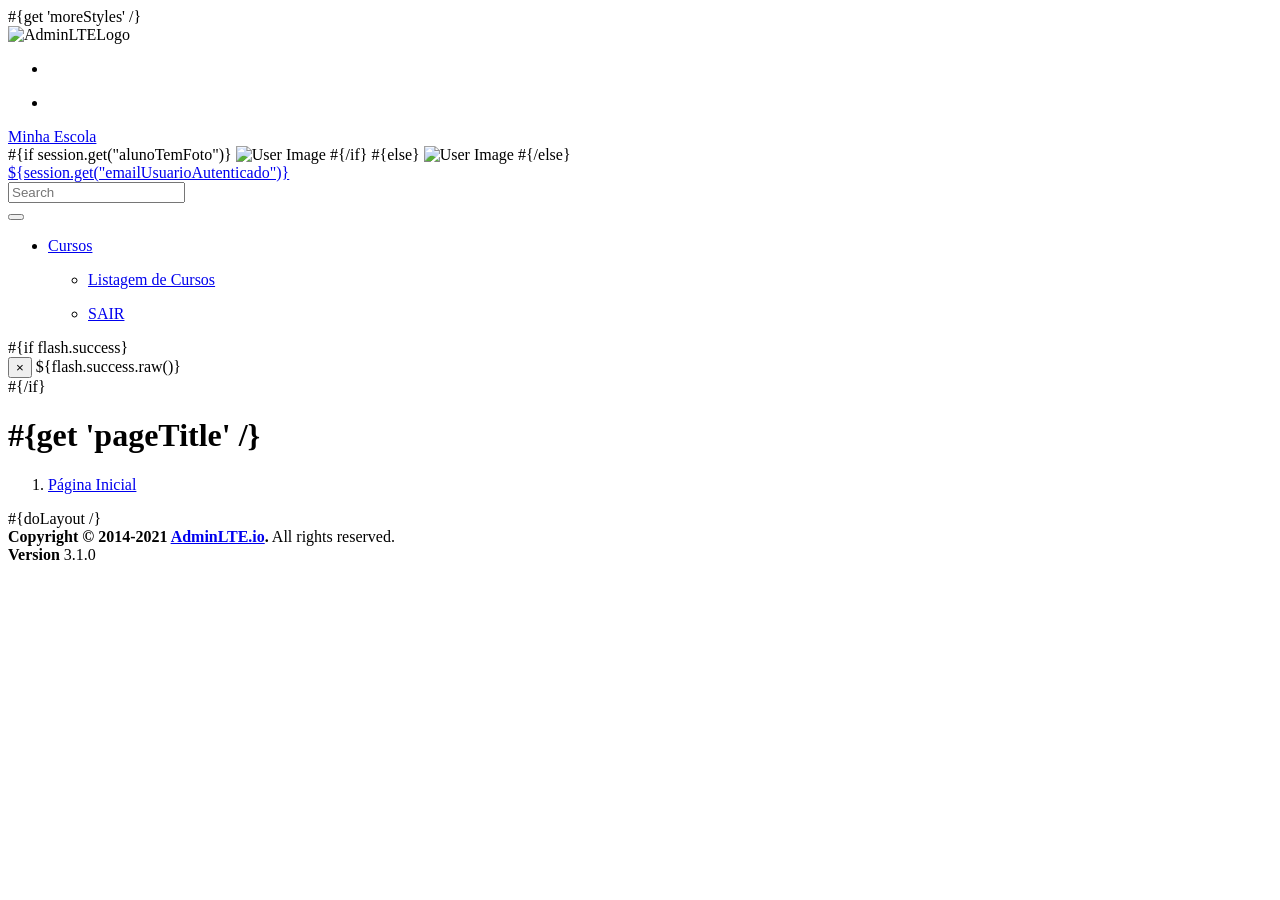
==== app/views/main-aluno.html @ 4024ad17 "Adicionando o codigo do projeto no Git" ====
<!DOCTYPE html>
<html lang="en">
<head>
  <meta charset="utf-8">
  <meta name="viewport" content="width=device-width, initial-scale=1">
  <title>#{get 'title' /}</title>

  <!-- Google Font: Source Sans Pro -->
  <link rel="stylesheet" href="https://fonts.googleapis.com/css?family=Source+Sans+Pro:300,400,400i,700&display=fallback">
  <!-- Font Awesome -->
  <link rel="stylesheet" href="@{'/public/admin-lte/plugins/fontawesome-free/css/all.min.css'}">
  <!-- Ionicons -->
  <link rel="stylesheet" href="https://code.ionicframework.com/ionicons/2.0.1/css/ionicons.min.css">
  <!-- Tempusdominus Bootstrap 4 -->
  <link rel="stylesheet" href="@{'/public/admin-lte/plugins/tempusdominus-bootstrap-4/css/tempusdominus-bootstrap-4.min.css'}">
  <!-- iCheck -->
  <link rel="stylesheet" href="@{'/public/admin-lte/plugins/icheck-bootstrap/icheck-bootstrap.min.css'}">
  <!-- JQVMap -->
  <link rel="stylesheet" href="@{'/public/admin-lte/plugins/jqvmap/jqvmap.min.css'}">
  <!-- Theme style -->
  <link rel="stylesheet" href="@{'/public/admin-lte/dist/css/adminlte.min.css'}">
  <!-- overlayScrollbars -->
  <link rel="stylesheet" href="@{'/public/admin-lte/plugins/overlayScrollbars/css/OverlayScrollbars.min.css'}">
  <!-- Daterange picker -->
  <link rel="stylesheet" href="@{'/public/admin-lte/plugins/daterangepicker/daterangepicker.css'}">
  <!-- summernote -->
  <link rel="stylesheet" href="@{'/public/admin-lte/plugins/summernote/summernote-bs4.min.css'}">
  
  <link rel="stylesheet" media="screen" href="@{'/public/stylesheets/main.css'}">
  
  #{get 'moreStyles' /}
</head>
<body class="hold-transition sidebar-mini layout-fixed">
<div class="wrapper">

  <!-- Preloader -->
  <div class="preloader flex-column justify-content-center align-items-center">
    <img class="animation__shake" src="@{'/public/admin-lte/dist/img/AdminLTELogo.png'}" alt="AdminLTELogo" height="60" width="60">
  </div>

  <!-- Navbar -->
  <nav class="main-header navbar navbar-expand navbar-white navbar-light">
    <!-- Left navbar links -->
    <ul class="navbar-nav">
      <li class="nav-item">
        <a class="nav-link" data-widget="pushmenu" href="#" role="button"><i class="fas fa-bars"></i></a>
      </li>
      <!-- 
      <li class="nav-item d-none d-sm-inline-block">
        <a href="index3.html" class="nav-link">Home</a>
      </li>
      <li class="nav-item d-none d-sm-inline-block">
        <a href="#" class="nav-link">Contact</a>
      </li>
       -->
    </ul>

    <!-- Right navbar links -->
    <ul class="navbar-nav ml-auto">
      <!-- Navbar Search -->
      
      <li class="nav-item">
        <a class="nav-link" data-widget="fullscreen" href="#" role="button">
          <i class="fas fa-expand-arrows-alt"></i>
        </a>
      </li>
    </ul>
  </nav>
  <!-- /.navbar -->

  <!-- Main Sidebar Container -->
  <aside class="main-sidebar sidebar-dark-primary elevation-4">
    <!-- Brand Logo -->
    <a href="@{Alunos.paginaInicial()}" class="brand-link">
      <i class="fas fa-school"></i>      
      <span class="brand-text font-weight-light">Minha Escola</span>
    </a>

    <!-- Sidebar -->
    <div class="sidebar">
      <!-- Sidebar user panel (optional) -->
      <div class="user-panel mt-3 pb-3 mb-3 d-flex">
        <div class="image">
          #{if session.get("alunoTemFoto")}
          <img src="@{Alunos.renderFotoAluno(session.get('usuarioID'))}" class="img-circle elevation-2" alt="User Image">
          #{/if}
          #{else}          
          <img src="@{'/public/admin-lte/dist/img/user2-160x160.jpg'}" class="img-circle elevation-2" alt="User Image">
          #{/else}
        </div>
        <div class="info">
          <a href="#" class="d-block">${session.get("emailUsuarioAutenticado")}</a>
        </div>
      </div>

      <!-- SidebarSearch Form -->
      <div class="form-inline">
        <div class="input-group" data-widget="sidebar-search">
          <input class="form-control form-control-sidebar" type="search" placeholder="Search" aria-label="Search">
          <div class="input-group-append">
            <button class="btn btn-sidebar">
              <i class="fas fa-search fa-fw"></i>
            </button>
          </div>
        </div>
      </div>

      <!-- Sidebar Menu -->
      <nav class="mt-2">
        <ul class="nav nav-pills nav-sidebar flex-column" data-widget="treeview" role="menu" data-accordion="false">
          <!-- Add icons to the links using the .nav-icon class
               with font-awesome or any other icon font library -->
          
          <li class="nav-item">
            <a href="#" class="nav-link">
              <i class="nav-icon fas fa-graduation-cap"></i>
              <p>
                Cursos
                <!-- <i class="fas fa-user-graduate right"></i>  -->
              </p>
            </a>
            <ul class="nav nav-treeview">              
              <li class="nav-item">
                <a href="@{Cursos.listar}" class="nav-link">
                  <i class="fas fa-graduation-cap nav-icon"></i>
                  <p>Listagem de Cursos</p>
                </a>
              </li>                            
            </ul>
            <ul class="nav">
            <li class="nav-item">
	            <a href="@{Application.logout}" class="nav-link">
	              <i class="nav-icon fas fa-sign-out-alt"></i>
	              <p class="text">SAIR</p>
	            </a>
	          </li>
            </ul>
          </li>     
        </ul>
      </nav>
      <!-- /.sidebar-menu -->
    </div>
    <!-- /.sidebar -->
  </aside>

  <!-- Content Wrapper. Contains page content -->
  <div class="content-wrapper">
    <!-- Content Header (Page header) -->
    <div class="content-header">
      <div class="container-fluid">
      	<div class="col-sm-12">
      		#{if flash.success}
      		<div class="alert alert-success alert-dismissible">
               <button type="button" class="close" data-dismiss="alert" aria-hidden="true">×</button>
               <i class="icon fas fa-check"></i>                  
               ${flash.success.raw()}
             </div>
            #{/if}
      	</div>
        <div class="row">
          <div class="col-sm-6">
            <h1 class="m-0">#{get 'pageTitle' /}</h1>
          </div><!-- /.col -->
          <div class="col-sm-6">
            <ol class="breadcrumb float-sm-right">
              <li class="breadcrumb-item"><a href="@{Alunos.paginaInicial()}">Página Inicial</a></li>                       
            </ol>
          </div><!-- /.col -->
        </div><!-- /.row -->
      </div><!-- /.container-fluid -->
    </div>
    <!-- /.content-header -->

    <!-- Main content -->
    <section class="content">
      <div class="container-fluid">
        <!-- Small boxes (Stat box) -->
        <div class="row">
          <div class="col-lg-12">
          	
          	#{doLayout /}
          
          </div>
        </div>
        <!-- /.row (main row) -->
      </div><!-- /.container-fluid -->
    </section>
    <!-- /.content -->
  </div>
  <!-- /.content-wrapper -->
  <footer class="main-footer">
    <strong>Copyright &copy; 2014-2021 <a href="https://adminlte.io">AdminLTE.io</a>.</strong>
    All rights reserved.
    <div class="float-right d-none d-sm-inline-block">
      <b>Version</b> 3.1.0
    </div>
  </footer>

  <!-- Control Sidebar -->
  <aside class="control-sidebar control-sidebar-dark">
    <!-- Control sidebar content goes here -->
  </aside>
  <!-- /.control-sidebar -->
</div>
<!-- ./wrapper -->

<!-- jQuery -->
<script src="@{'/public/admin-lte/plugins/jquery/jquery.min.js'}"></script>
<!-- jQuery UI 1.11.4 -->
<script src="@{'/public/admin-lte/plugins/jquery-ui/jquery-ui.min.js'}"></script>
<!-- Resolve conflict in jQuery UI tooltip with Bootstrap tooltip -->
<script>
  $.widget.bridge('uibutton', $.ui.button)
</script>
<!-- Bootstrap 4 -->
<script src="@{'/public/admin-lte/plugins/bootstrap/js/bootstrap.bundle.min.js'}"></script>
<!-- ChartJS -->
<script src="@{'/public/admin-lte/plugins/chart.js/Chart.min.js'}"></script>
<!-- Sparkline -->
<script src="@{'/public/admin-lte/plugins/sparklines/sparkline.js'}"></script>
<!-- JQVMap -->
<script src="@{'/public/admin-lte/plugins/jqvmap/jquery.vmap.min.js'}"></script>
<script src="@{'/public/admin-lte/plugins/jqvmap/maps/jquery.vmap.usa.js'}"></script>
<!-- jQuery Knob Chart -->
<script src="@{'/public/admin-lte/plugins/jquery-knob/jquery.knob.min.js'}"></script>
<!-- daterangepicker -->
<script src="@{'/public/admin-lte/plugins/moment/moment.min.js'}"></script>
<script src="@{'/public/admin-lte/plugins/daterangepicker/daterangepicker.js'}"></script>
<!-- Tempusdominus Bootstrap 4 -->
<script src="@{'/public/admin-lte/plugins/tempusdominus-bootstrap-4/js/tempusdominus-bootstrap-4.min.js'}"></script>
<!-- Summernote -->
<script src="@{'/public/admin-lte/plugins/summernote/summernote-bs4.min.js'}"></script>
<!-- overlayScrollbars -->
<script src="@{'/public/admin-lte/plugins/overlayScrollbars/js/jquery.overlayScrollbars.min.js'}"></script>
<!-- AdminLTE App -->
<script src="@{'/public/admin-lte/dist/js/adminlte.js'}"></script>
<!-- AdminLTE for demo purposes -->
<script src="@{'/public/admin-lte/dist/js/demo.js'}"></script>
<!-- AdminLTE dashboard demo (This is only for demo purposes) -->
<script src="@{'/public/admin-lte/dist/js/pages/dashboard.js'}"></script>
</body>
</html>
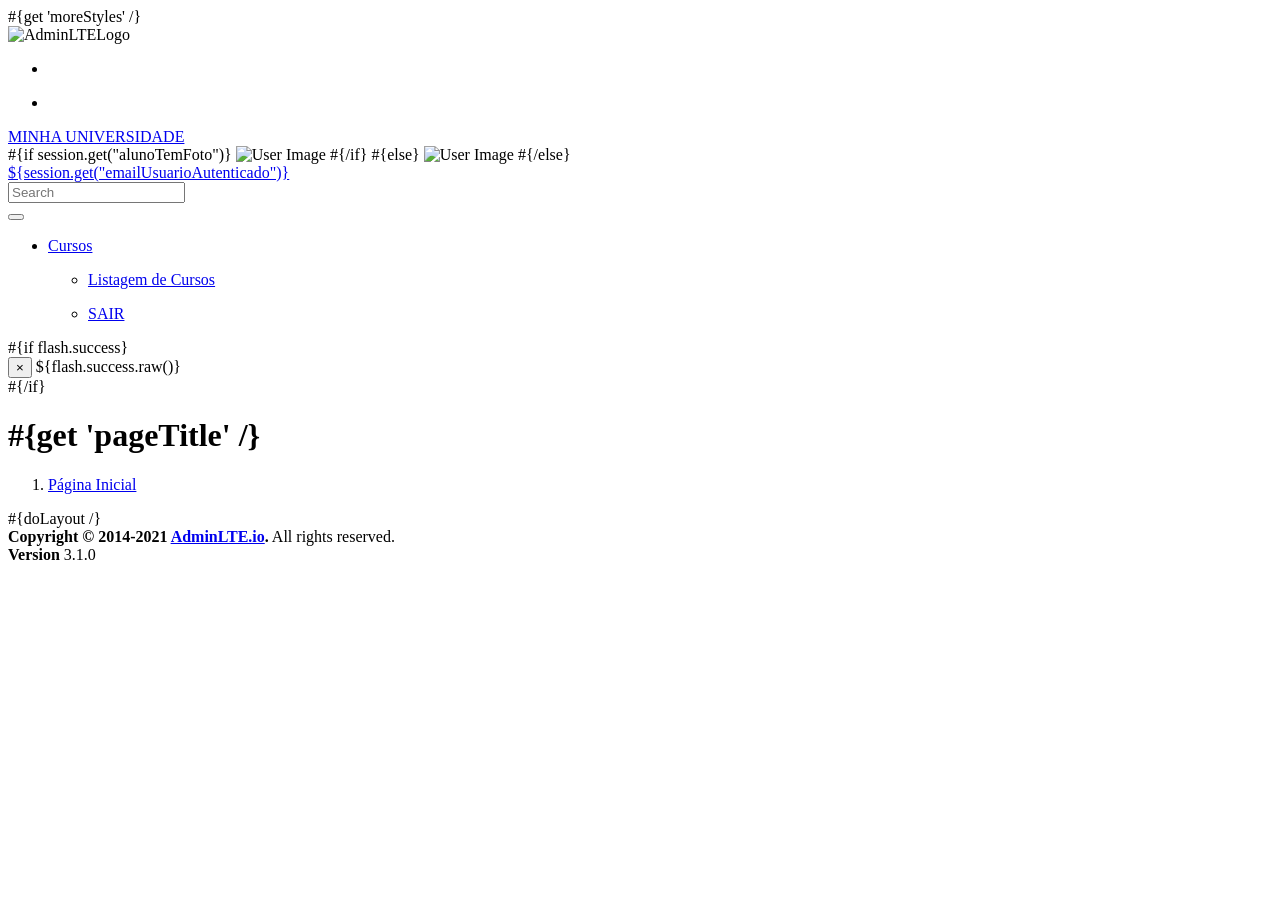
==== commit 6c041bd8: "Alteração na página principal do aluno" ====
--- a/app/views/main-aluno.html
+++ b/app/views/main-aluno.html
@@ -73,7 +73,7 @@
     <!-- Brand Logo -->
     <a href="@{Alunos.paginaInicial()}" class="brand-link">
       <i class="fas fa-school"></i>      
-      <span class="brand-text font-weight-light">Minha Escola</span>
+      <span class="brand-text font-weight-light">MINHA UNIVERSIDADE</span>
     </a>
 
     <!-- Sidebar -->
